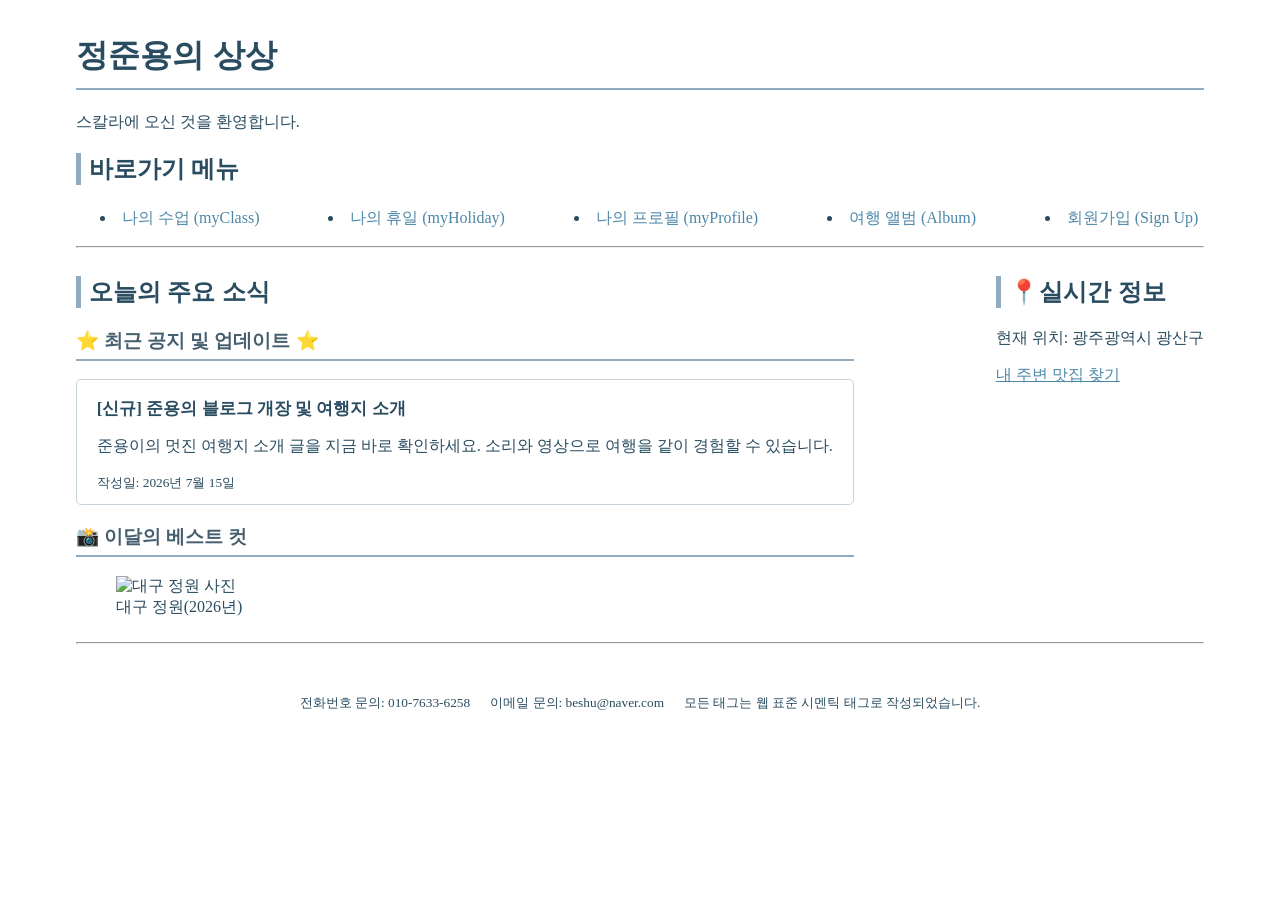
==== html/index.html @ afe0fe6e "[init]: 초기설정" ====
<!DOCTYPE html>
<html lang="en">

<head>
	<meta charset="UTF-8">
	<meta name="viewport" content="width=device-width, initial-scale=1.0">
	<title>Welcome SKALA</title>
	<link rel="stylesheet" href="../css/style.css">
</head>

<body>
	<div class="container">
		<header>
			<h1 class="page-title">정준용의 상상</h1>
			<p>스칼라에 오신 것을 환영합니다.</p>
		</header>
		<nav>
			<h2>바로가기 메뉴</h2>
			<ul class = "nav-section">
				<li><a href="myClass.html">나의 수업 (myClass)</a></li>
				<li><a href="myHoliday.html">나의 휴일 (myHoliday)</a></li>
				<li><a href="myProfile.html">나의 프로필 (myProfile)</a></li>
				<li><a href="myTrip.html">여행 앨범 (Album)</a></li>
				<li><a href="signUp.html">회원가입 (Sign Up)</a></li>
			</ul>
		</nav>
		<hr>
		<div class="hero-section">
			<main>
				<h2>오늘의 주요 소식</h2>
				<section>
					<h3>⭐️ 최근 공지 및 업데이트 ⭐️</h3>
					<article class="content-box">
						<div style="margin-top: 5px; font-weight: 600; font-size: 17px;">[신규] 준용의 블로그 개장 및 여행지 소개</div>
						<p>준용이의 멋진 여행지 소개 글을 지금 바로 확인하세요. 소리와 영상으로 여행을 같이 경험할 수 있습니다.</p>
						<small>작성일: <time datetime="2026-07-15">2026년 7월 15일</time></small>
					</article>
				</section>
				<section>
					<h3> 📸 이달의 베스트 컷</h3>
					<figure ">
						<img width="300" src="../assets/Image1.JPG" alt="대구 정원 사진">
						<figcaption>대구 정원(2026년)</figcaption>
					</figure>
				</section>
			</main>
			<aside>
				<h2>📍실시간 정보</h3>
				<article >
					<p>현재 위치: 광주광역시 광산구</p>
					<p>
						<a href="https://www.diningcode.com/list.dc?query=%EA%B4%91%EC%A3%BC%EA%B4%91%EC%82%B0%EA%B5%AC">내
							주변 맛집 찾기</a>
					</p>
				</article>
			</aside>
		</div>
		<hr />
		<footer>
			<small>전화번호 문의: 010-7633-6258</small>
			<small>이메일 문의: beshu@naver.com</small>
			<small>모든 태그는 웹 표준 시멘틱 태그로 작성되었습니다.</small>
		</footer>
	</div>
</body>

</html>
---- css/style.css ----
@font-face {
	font-family: 'Pretendard';
	src: url('https://cdn.jsdelivr.net/gh/projectnoonnu/pretendard@1.0/Pretendard.woff2') format('woff2');
	font-style: normal;
}

@font-face {
	font-family: 'JejuStoneWall';
	src: url('https://cdn.jsdelivr.net/gh/projectnoonnu/noonfonts_2210-EF@1.0/EF_jejudoldam.woff2') format('woff2');
	font-weight: normal;
	font-display: swap;
}

body {
	font-family: 'Pretendard';
	padding: 5px;
	line-height: normal;
	color: #294c60;
}

.container {
	width: 90%;
	margin: 20px auto;
}

.page-title {
	padding-bottom: 10px;
	border-bottom: 2px solid #91acc1;
}

.nav-section {
	display: flex;
	justify-content: space-between;

	@media (max-width: 768px) {
		flex-direction: column;
	}
}

h1 {
	font-family: 'JejuStoneWall', sans-serif;
}

h2 {
	font-family: 'JejuStoneWall', sans-serif;

	border-left: 5px solid #91acc1;
	padding-left: 8px;
}

h3 {
	font-family: 'JejuStoneWall', sans-serif;
	color: #465f6f;
	padding-bottom: 5px;
	border-bottom: 2px solid #91acc1;
}

li a {
	line-height: 25px;
	border: 1px solid transparent;
	padding: 5px;
	text-decoration: none;


}

li a:hover {
	border: 1px solid white;
	border-radius: 10px;
	background-color: #91acc1;
	text-decoration: none;

	color: white;
}

a {
	color: #4d87a8;
}

a:visited {
	color: #708da0;
}

a:active {
	color: rgb(50, 50, 248);
}

.content-box {
	margin: 15px 0;
	padding: 12px 20px;
	border: 1px solid #c8d4dc;
	border-radius: 5px;
}

.album {
	display: grid;
	grid-template-columns: 1fr 1fr 1fr;
	gap: 20px;
}

.album figure {
	margin: 10px 0;
	transition: transform 0.3s ease, box-shadow 0.3s ease;
	border: 1px solid rgb(199, 199, 199);
	border-radius: 5px;
	padding: 10px;
}

.album figure:hover {
	box-shadow: 0 10px 20px rgba(0, 0, 0, 0.2);
	transform: translateY(-10px);
}

.album img {
	width: 100%;
	object-fit: cover;
	display: block;
	border-radius: 5px;
}

.hero-section {
	display: flex;
	justify-content: space-between;
	gap: 20px;

	@media (max-width: 768px) {
		flex-direction: column;
	}
}

.video-section {
	display: flex;
	justify-content: center;
	margin-top: 5px;
}

.video-wrapper {
	position: relative;
	display: inline-block;
}

.video-wrapper video {
	display: block;
}

.video-text {
	position: absolute;
	top: 0px;
	right: 10px;

	color: white;
	font-size: 20px;
	font-weight: bold;

	z-index: 3;
}

table {
	width: 100%;
	border: 1px solid #8aa4b8;
}

.link-home {
	color: black;
	text-decoration: none;
	cursor: pointer;
}

th,
td {
	padding: 9px;
	text-align: center;
}

fieldset {
	margin: 15px 0;
	padding: 15px;
	border: 1px solid #aebfc9;
	border-radius: 5px;
}


.btn-submit,
.btn-reset {
	padding: 7px 12px;
	margin-right: 5px;
}

footer {
	display: flex;
	margin-top: 50px;
	gap: 20px;
	justify-content: center;
}
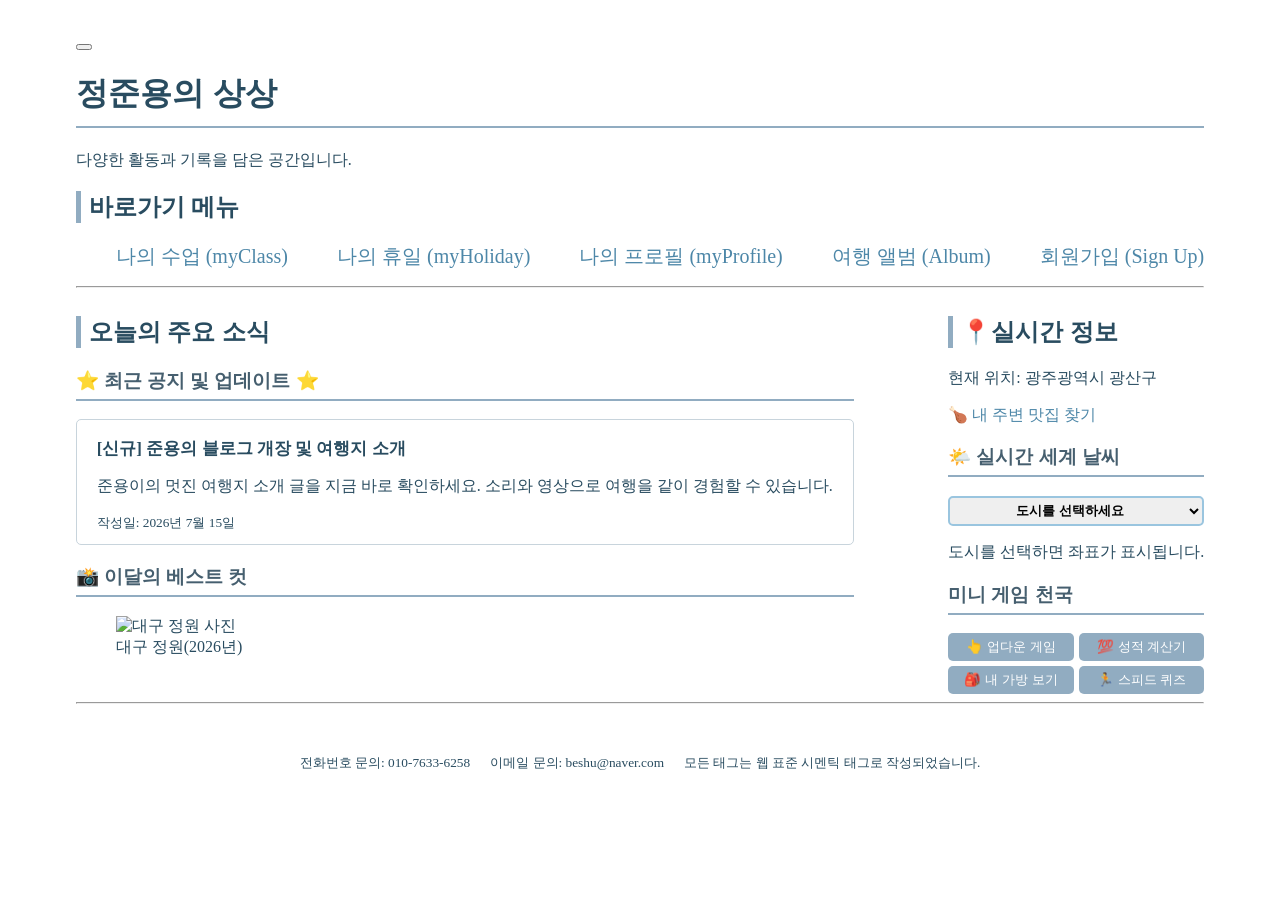
==== commit 9f4b6e5c: "[feat] : 과제 기능 추가 및 추가 기능 구현 예정" ====
--- a/html/index.html
+++ b/html/index.html
@@ -10,18 +10,20 @@
 
 <body>
 	<div class="container">
+		<button onClick="toggleDarkMode">
+		</button>
 		<header>
 			<h1 class="page-title">정준용의 상상</h1>
-			<p>스칼라에 오신 것을 환영합니다.</p>
+			<p>다양한 활동과 기록을 담은 공간입니다.</p>
 		</header>
 		<nav>
 			<h2>바로가기 메뉴</h2>
-			<ul class = "nav-section">
-				<li><a href="myClass.html">나의 수업 (myClass)</a></li>
-				<li><a href="myHoliday.html">나의 휴일 (myHoliday)</a></li>
-				<li><a href="myProfile.html">나의 프로필 (myProfile)</a></li>
-				<li><a href="myTrip.html">여행 앨범 (Album)</a></li>
-				<li><a href="signUp.html">회원가입 (Sign Up)</a></li>
+			<ul class="nav-section">
+				<a href="myClass.html">나의 수업 (myClass)</a>
+				<a href="myHoliday.html">나의 휴일 (myHoliday)</a>
+				<a href="myProfile.html">나의 프로필 (myProfile)</a>
+				<a href="myTrip.html">여행 앨범 (Album)</a>
+				<a href="signUp.html">회원가입 (Sign Up)</a>
 			</ul>
 		</nav>
 		<hr>
@@ -30,7 +32,7 @@
 				<h2>오늘의 주요 소식</h2>
 				<section>
 					<h3>⭐️ 최근 공지 및 업데이트 ⭐️</h3>
-					<article class="content-box">
+					<article class="content-box" onclick="location.href='myTrip.html'">
 						<div style="margin-top: 5px; font-weight: 600; font-size: 17px;">[신규] 준용의 블로그 개장 및 여행지 소개</div>
 						<p>준용이의 멋진 여행지 소개 글을 지금 바로 확인하세요. 소리와 영상으로 여행을 같이 경험할 수 있습니다.</p>
 						<small>작성일: <time datetime="2026-07-15">2026년 7월 15일</time></small>
@@ -38,21 +40,54 @@
 				</section>
 				<section>
 					<h3> 📸 이달의 베스트 컷</h3>
-					<figure ">
-						<img width="300" src="../assets/Image1.JPG" alt="대구 정원 사진">
+					<figure>
+						<img width=" 300" src="../assets/Image1.JPG" alt="대구 정원 사진">
 						<figcaption>대구 정원(2026년)</figcaption>
 					</figure>
 				</section>
 			</main>
 			<aside>
 				<h2>📍실시간 정보</h3>
-				<article >
-					<p>현재 위치: 광주광역시 광산구</p>
-					<p>
-						<a href="https://www.diningcode.com/list.dc?query=%EA%B4%91%EC%A3%BC%EA%B4%91%EC%82%B0%EA%B5%AC">내
-							주변 맛집 찾기</a>
-					</p>
-				</article>
+					<article>
+						<p>
+							현재 위치: 광주광역시 광산구
+						</p>
+						<p>
+							<a href="https://www.diningcode.com/list.dc?query=%EA%B4%91%EC%A3%BC%EA%B4%91%EC%82%B0%EA%B5%AC">
+								🍗 내 주변 맛집 찾기</a>
+						</p>
+					</article>
+					<h3>🌤️ 실시간 세계 날씨</h3>
+					<article>
+						<select id="weather-selectBox">
+							<option value="none">도시를 선택하세요</option>
+							<option value="37.56,126.97">대한민국 서울</option>
+							<option value="35.67,139.65">일본 도쿄</option>
+							<option value="39.9042,116.4074">중국 베이징</option>
+							<option value="38.9072,-77.0369">미국 워싱턴DC</option>
+							<option value="48.85,2.35">프랑스 파리</option>
+						</select>
+						<div id="weather-box">
+							<p>도시를 선택하면 좌표가 표시됩니다.</p>
+						</div>
+					</article>
+					<h3>
+						미니 게임 천국
+					</h3>
+					<article class="game-article">
+						<button class="game-button" type="button" onclick="upDownGameButtonClick()">
+							👆 업다운 게임
+						</button>
+						<button class="game-button" type="button" onclick="gradeGameButtonClick()">
+							💯 성적 계산기
+						</button>
+						<button class="game-button" type="button" onclick="showMyBag()">
+							🎒 내 가방 보기
+						</button>
+						<button class = "game-button" type="button" onClick="speedGameClick()">
+							🏃 스피드 퀴즈
+						</button>
+					</article>
 			</aside>
 		</div>
 		<hr />
@@ -62,6 +97,14 @@
 			<small>모든 태그는 웹 표준 시멘틱 태그로 작성되었습니다.</small>
 		</footer>
 	</div>
+
+	<script src="../script/upDown.js"></script>
+	<script src="../script/grade.js"></script>
+	<script src="../script/bag.js"></script>
+	<script src="../script/speedQuiz.js"></script>
+	<!-- <script src="../script/weather.js"></script> -->
+	<script type="module" src="../script/realtimeInfo.js"></script>
+
 </body>
 
 </html>
--- a/css/style.css
+++ b/css/style.css
@@ -1,8 +1,4 @@
-@font-face {
-	font-family: 'Pretendard';
-	src: url('https://cdn.jsdelivr.net/gh/projectnoonnu/pretendard@1.0/Pretendard.woff2') format('woff2');
-	font-style: normal;
-}
+@import url("https://cdn.jsdelivr.net/gh/orioncactus/pretendard@v1.3.9/dist/web/static/pretendard.min.css");
 
 @font-face {
 	font-family: 'JejuStoneWall';
@@ -75,6 +71,7 @@
 
 a {
 	color: #4d87a8;
+	text-decoration: none;
 }
 
 a:visited {
@@ -83,6 +80,39 @@
 
 a:active {
 	color: rgb(50, 50, 248);
+}
+
+#weather-selectBox{
+	display: flex;
+	width: 100%;
+	height: 30px;
+	border: 2px solid #9ac5df;
+	text-align: center;
+	font-weight: 700;
+	border-radius: 5px;
+}
+
+.game-article{
+	display: grid;
+	grid-template-columns: 1fr 1fr;
+	gap :5px;
+}
+
+.game-button{
+	background-color: #91acc1;
+	border: none;
+	padding: 5px 10px;
+	color: white;
+	border-radius: 5px;
+	cursor: pointer;
+}
+
+.dark-button{
+	
+}
+
+ul a{
+	font-size: 20px;
 }
 
 .content-box {
@@ -90,6 +120,12 @@
 	padding: 12px 20px;
 	border: 1px solid #c8d4dc;
 	border-radius: 5px;
+	cursor: pointer;
+}
+
+.content-box:hover{
+	background-color: #c8d4dc;
+	color : white;
 }
 
 .album {
@@ -191,4 +227,20 @@
 	margin-top: 50px;
 	gap: 20px;
 	justify-content: center;
+}
+
+th{
+	background-color: #cbe9ff;
+}
+tr td{
+	background-color: white;
+}
+tr td:not(:first-child) {
+	transition: transform 0.3s ease, box-shadow 0.3s ease;
+
+}
+
+tr td:not(:first-child):hover{
+	scale: 1.02;
+	box-shadow: 0 10px 20px rgba(0, 0, 0, 0.2);
 }
